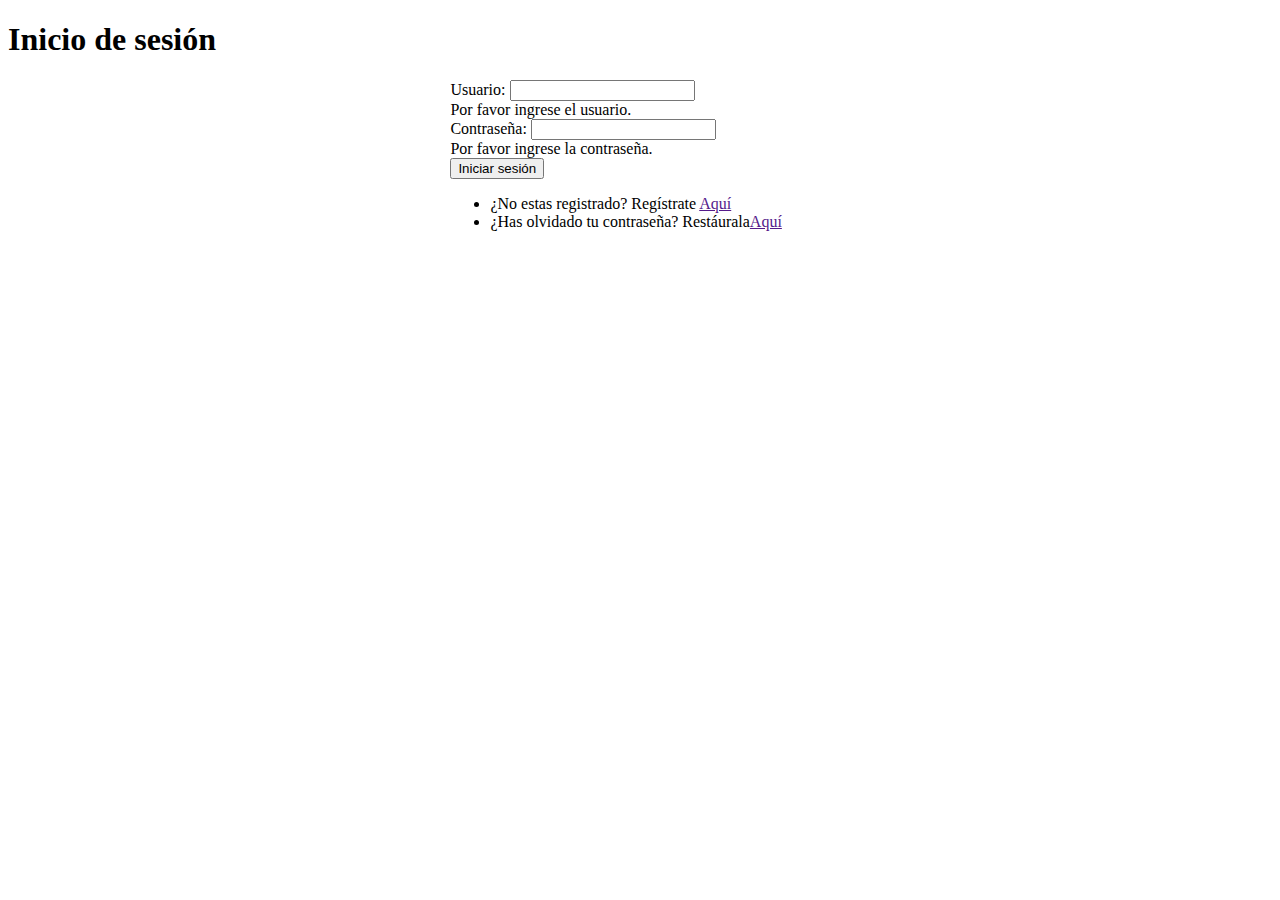
==== inicio_de_sesion.html @ 16bed7e2 "Inicio de sesion hecho y validado, falta validacion registro" ====
<!DOCTYPE html>
<html lang="en">
<head>
    <meta charset="UTF-8">
    <meta name="viewport" content="width=device-width, initial-scale=1.0">
    <link href="https://cdn.jsdelivr.net/npm/bootstrap@5.3.2/dist/css/bootstrap.min.css" rel="stylesheet" integrity="sha384-T3c6CoIi6uLrA9TneNEoa7RxnatzjcDSCmG1MXxSR1GAsXEV/Dwwykc2MPK8M2HN" crossorigin="anonymous">
    <script src="https://cdn.jsdelivr.net/npm/bootstrap@5.3.2/dist/js/bootstrap.bundle.min.js" integrity="sha384-C6RzsynM9kWDrMNeT87bh95OGNyZPhcTNXj1NW7RuBCsyN/o0jlpcV8Qyq46cDfL" crossorigin="anonymous"></script>
    <link href="css/styles.css" rel="stylesheet">
    <title>Inicio de sesion Profesores</title>
</head>
<body>
    <!--Barra de navegacion-->
    <nav>

    </nav>
    <!--Header-->
    <header>

    </header>
    <!--Formulario de inicio de sesion-->
    <section>
        <div>
            <h1 class="text-center">Inicio de sesión</h1>
            <form action="" method="get" class="contenedor_formulario_2 row g-3 needs-validation" novalidate>
                <div>
                    <label for="I_inicio_usuario">Usuario:</label>
                    <input type="text" class="form-control" name="Sesion_usuario" id="I_inicio_usuario" required>
                    <div class="invalid-feedback">
                        Por favor ingrese el usuario.
                    </div>
                </div>
                <div>
                    <label for="I_inicio_contrasena">Contraseña:</label>
                    <input type="password" class="form-control" name="Sesion_contrasena" id="I_inicio_contrasena" required>
                    <div class="invalid-feedback">
                        Por favor ingrese la contraseña.
                    </div>
                </div>
                <button type="submit" class="btn btn-primary" name="btnIngresar_sesion">Iniciar sesión</button>
                <ul class="navbar-nav me-auto mb-2 mb-lg-0">
                    <li class="text-center">¿No estas registrado? Regístrate <a href="">Aquí</a></li>
                    <li class="text-center">¿Has olvidado tu contraseña? Restáurala<a href="">Aquí</a></li>
                </ul>
            </form>
        </div>
    </section>
    <!--Footer-->
    <footer>

    </footer>
    <script src="js/validacion_boostrap.js"></script>
</body>
</html>
---- css/styles.css ----
.contenedor_formulario{
    width: 40%;
    margin: auto;
}
.contenedor_formulario_2{
    width: 30%;
    margin: auto;
}
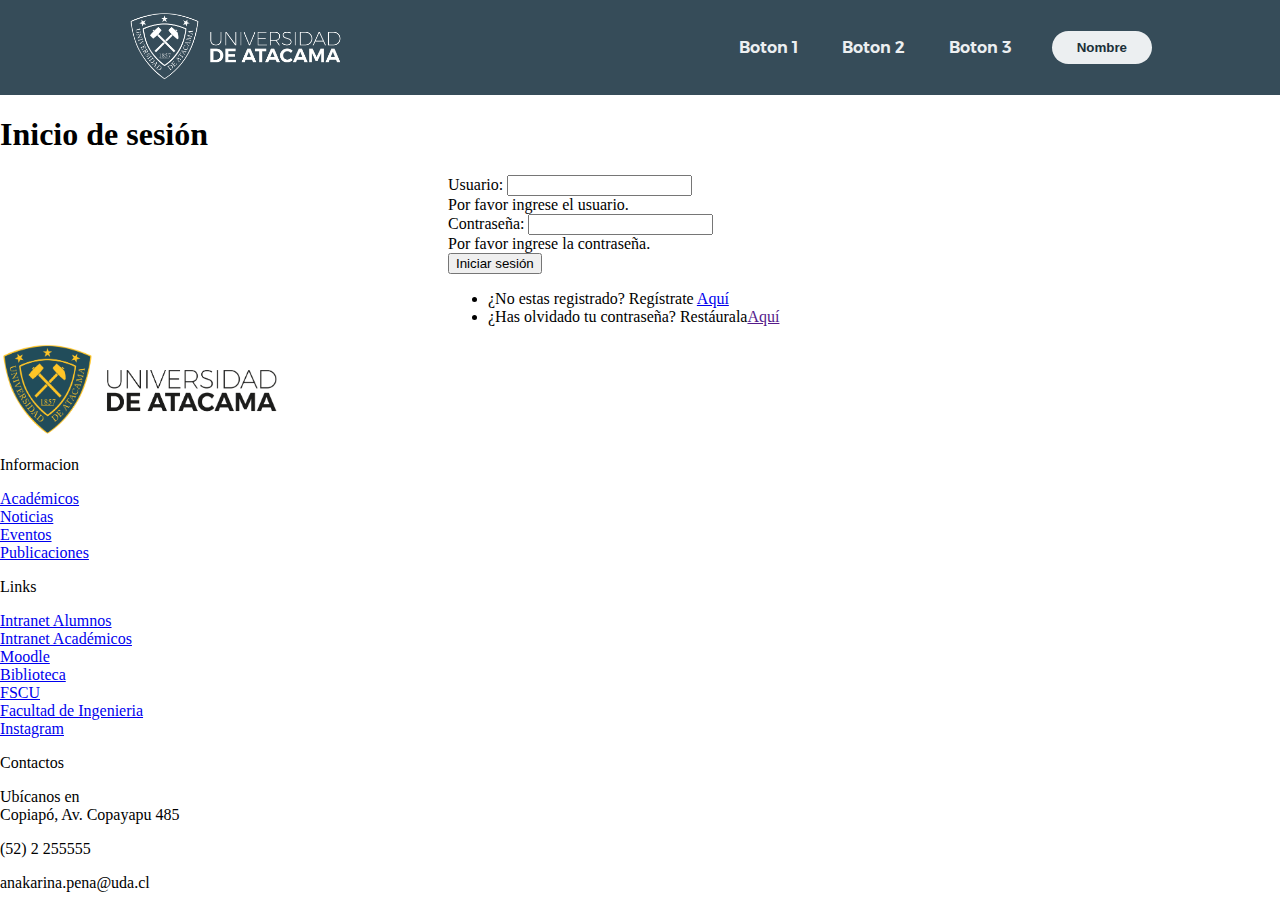
==== commit 5ab4977c: "Termino de Sesion y Registro" ====
--- a/inicio_de_sesion.html
+++ b/inicio_de_sesion.html
@@ -3,20 +3,26 @@
 <head>
     <meta charset="UTF-8">
     <meta name="viewport" content="width=device-width, initial-scale=1.0">
-    <link href="https://cdn.jsdelivr.net/npm/bootstrap@5.3.2/dist/css/bootstrap.min.css" rel="stylesheet" integrity="sha384-T3c6CoIi6uLrA9TneNEoa7RxnatzjcDSCmG1MXxSR1GAsXEV/Dwwykc2MPK8M2HN" crossorigin="anonymous">
     <script src="https://cdn.jsdelivr.net/npm/bootstrap@5.3.2/dist/js/bootstrap.bundle.min.js" integrity="sha384-C6RzsynM9kWDrMNeT87bh95OGNyZPhcTNXj1NW7RuBCsyN/o0jlpcV8Qyq46cDfL" crossorigin="anonymous"></script>
-    <link href="css/styles.css" rel="stylesheet">
+    <link href="https://cdn.jsdelivr.net/npm/bootstrap@5.0.2/dist/css/bootstrap.min.css" rel="stylesheet" integrity="sha384-EVSTQN3/azprG1Anm3QDgpJLIm9Nao0Yz1ztcQTwFspd3yD65VohhpuuCOmLASjC" crossorigin="anonymous">
+    <link href="estilos.css" rel="stylesheet">
     <title>Inicio de sesion Profesores</title>
 </head>
 <body>
     <!--Barra de navegacion-->
-    <nav>
-
+    <nav class="header">
+        <div class="logo">
+            <img src="img/logo-udacorp-lineablanca.png" alt="Logo de la marca">
+        </div>
+        <nav>
+           <ul class="nav-links">
+                <li><a href="#">Boton 1</a></li>
+                <li><a href="#">Boton 2</a></li>
+                <li><a href="#">Boton 3</a></li>
+           </ul>            
+        </nav>
+        <a class="btn" href="#"><button>Nombre</button></a>
     </nav>
-    <!--Header-->
-    <header>
-
-    </header>
     <!--Formulario de inicio de sesion-->
     <section>
         <div>
@@ -38,7 +44,7 @@
                 </div>
                 <button type="submit" class="btn btn-primary" name="btnIngresar_sesion">Iniciar sesión</button>
                 <ul class="navbar-nav me-auto mb-2 mb-lg-0">
-                    <li class="text-center">¿No estas registrado? Regístrate <a href="">Aquí</a></li>
+                    <li class="text-center">¿No estas registrado? Regístrate <a href="registro.html">Aquí</a></li>
                     <li class="text-center">¿Has olvidado tu contraseña? Restáurala<a href="">Aquí</a></li>
                 </ul>
             </form>
@@ -46,8 +52,71 @@
     </section>
     <!--Footer-->
     <footer>
-
+        <div class= "container-fluid ml-5 ms-5">
+            <div class="row p-5 bg-white text-secondary">
+                <!--Columna1-->
+                <div class="col-xs-12 col-md-6 col-lg-3">
+                    <img src="img/logo-udacorporativo.png" width="300" height="94">
+                </div>
+                <!--Columna 2-->
+                <div class="col-xs-12 col-md-6 col-lg-3">
+                    <p class="h3">Informacion</p>
+                    <div class="mb-2 enlacesfooter">
+                        <a class="text-secondary text-decoration-none" href="#">Académicos</a>
+                    </div>
+                    <div class="mb-2 enlacesfooter">
+                        <a class="text-secondary text-decoration-none" href="#">Noticias</a>
+                    </div>
+                    <div class="mb-2 enlacesfooter">
+                        <a class="text-secondary text-decoration-none" href="#">Eventos</a>
+                    </div>
+                    <div class="mb-2 enlacesfooter">
+                        <a class="text-secondary text-decoration-none" href="#">Publicaciones</a>
+                    </div>
+                </div>
+                <!--Columna 3-->
+                <div class="col-xs-12 col-md-6 col-lg-3">
+                    <p class="h3">Links</p>
+                    <div class="mb-2 enlacesfooter">
+                        <a class="text-secondary text-decoration-none" href="#">Intranet Alumnos</a>
+                    </div>
+                    <div class="mb-2 enlacesfooter">
+                        <a class="text-secondary text-decoration-none" href="#">Intranet Académicos</a>
+                    </div>
+                    <div class="mb-2 enlacesfooter">
+                        <a class="text-secondary text-decoration-none" href="#">Moodle</a>
+                    </div>
+                    <div class="mb-2 enlacesfooter">
+                        <a class="text-secondary text-decoration-none" href="#">Biblioteca</a>
+                    </div>
+                    <div class="mb-2 enlacesfooter">
+                        <a class="text-secondary text-decoration-none" href="#">FSCU</a>
+                    </div>
+                    <div class="mb-2 enlacesfooter">
+                        <a class="text-secondary text-decoration-none" href="#">Facultad de Ingenieria</a>
+                    </div>
+                    <div class="mb-2 enlacesfooter">
+                        <a class="text-secondary text-decoration-none" href="#">Instagram</a>
+                    </div>
+                </div>
+                <!--Columna 4-->
+                <div class="col-xs-12 col-md-6 col-lg-3">
+                    <p class="h3">Contactos</p>
+                    <div class="mb-2">
+                        <p>Ubícanos en<br>Copiapó, Av. Copayapu 485</p>
+                    </div>
+                    <div class="mb-2">
+                        <p>(52) 2 255555</p>
+                    </div>
+                    <div class="mb-2">
+                        <p>anakarina.pena@uda.cl</p>
+                    </div>
+                </div>
+            </div>
+        </div>
     </footer>
+    <script src="https://cdn.jsdelivr.net/npm/@popperjs/core@2.9.2/dist/umd/popper.min.js" integrity="sha384-IQsoLXl5PILFhosVNubq5LC7Qb9DXgDA9i+tQ8Zj3iwWAwPtgFTxbJ8NT4GN1R8p" crossorigin="anonymous"></script>
+    <script src="https://cdn.jsdelivr.net/npm/bootstrap@5.0.2/dist/js/bootstrap.min.js" integrity="sha384-cVKIPhGWiC2Al4u+LWgxfKTRIcfu0JTxR+EQDz/bgldoEyl4H0zUF0QKbrJ0EcQF" crossorigin="anonymous"></script>
     <script src="js/validacion_boostrap.js"></script>
 </body>
 </html>--- a/estilos.css
+++ b/estilos.css
@@ -0,0 +1,98 @@
+.contenedor_formulario{
+    width: 40%;
+    margin: auto;
+}
+.contenedor_formulario_2{
+    width: 30%;
+    margin: auto;
+}
+.bg_footer{
+    background-color: #364c59;
+}
+
+@font-face {
+    font-family: MontserratSemibold;
+    src: url(fonts/Montserrat\ Semibold.ttf);
+}
+@font-face {
+    font-family: MontserratRegular;
+    src: url(fonts/Montserrat\ Regular.ttf);
+}
+@font-face {
+    font-family: TrebuchetMS;
+    src: url(fonts/TrebuchetMS.ttf);
+}
+
+body{
+    padding: 0;
+    margin: 0;
+}
+
+
+.header{
+    background-color: #364c59;
+    display: flex;
+    justify-content: flex-end;
+    align-items: center;
+    height: 85px;
+    padding: 5px 10%;
+    font-family: MontserratSemibold;
+}
+
+.header .logo{
+    cursor: pointer;
+    margin-right: auto;
+}
+
+.header .logo img{
+    height: 70px;
+    width: auto;
+    transition: all 0.3s;
+}
+
+.header .logo img:hover{
+    transform: scale(1.1);
+}
+
+.header .nav-links{
+    list-style: none;
+}
+
+.header .nav-links li{
+    display: inline-block;
+    padding: 0 20px;    
+    transition: all 0.3s ease 0s;
+}
+
+.header .nav-links li:hover{
+    transform: scale(1.1);
+}
+
+.header .nav-links a{
+    color: #eceff1;
+    text-decoration: none;    
+}
+
+.header .btn button{
+    margin-left: 20px;
+    font-weight: 700;
+    color: #1b3039;
+    padding: 9px 25px;
+    background: #eceff1;
+    border: none;
+    border-radius: 50px;
+    cursor: pointer;
+    transition: all 0.3s ease 0s;
+}
+
+.header .btn button:hover{
+    background-color: #e2f1f8;
+    color: #dbca11;
+    transform: scale(1.1);
+}
+.enlacesfooter{
+    transition: all 0.5s ease 0s;
+}
+.enlacesfooter:hover{
+    padding-left: 6px;
+}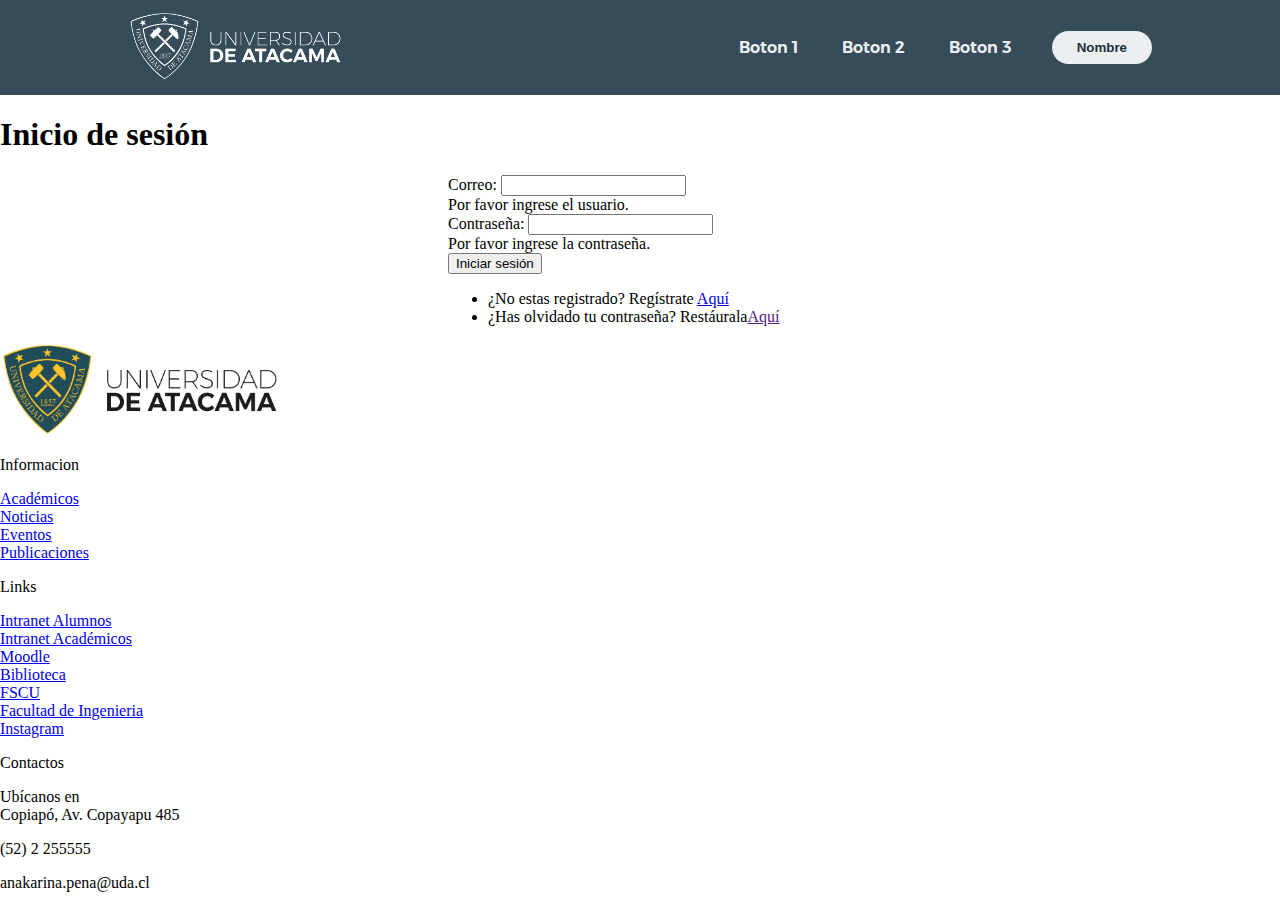
==== commit f4ad8ac2: "Merge branch '01envy:main' into main" ====
--- a/inicio_de_sesion.html
+++ b/inicio_de_sesion.html
@@ -5,7 +5,7 @@
     <meta name="viewport" content="width=device-width, initial-scale=1.0">
     <script src="https://cdn.jsdelivr.net/npm/bootstrap@5.3.2/dist/js/bootstrap.bundle.min.js" integrity="sha384-C6RzsynM9kWDrMNeT87bh95OGNyZPhcTNXj1NW7RuBCsyN/o0jlpcV8Qyq46cDfL" crossorigin="anonymous"></script>
     <link href="https://cdn.jsdelivr.net/npm/bootstrap@5.0.2/dist/css/bootstrap.min.css" rel="stylesheet" integrity="sha384-EVSTQN3/azprG1Anm3QDgpJLIm9Nao0Yz1ztcQTwFspd3yD65VohhpuuCOmLASjC" crossorigin="anonymous">
-    <link href="estilos.css" rel="stylesheet">
+    <link href="stylesFA.css" rel="stylesheet">
     <title>Inicio de sesion Profesores</title>
 </head>
 <body>
@@ -14,13 +14,13 @@
         <div class="logo">
             <img src="img/logo-udacorp-lineablanca.png" alt="Logo de la marca">
         </div>
-        <nav>
+        <div>
            <ul class="nav-links">
                 <li><a href="#">Boton 1</a></li>
                 <li><a href="#">Boton 2</a></li>
                 <li><a href="#">Boton 3</a></li>
            </ul>            
-        </nav>
+        </div>
         <a class="btn" href="#"><button>Nombre</button></a>
     </nav>
     <!--Formulario de inicio de sesion-->
@@ -29,7 +29,7 @@
             <h1 class="text-center">Inicio de sesión</h1>
             <form action="" method="get" class="contenedor_formulario_2 row g-3 needs-validation" novalidate>
                 <div>
-                    <label for="I_inicio_usuario">Usuario:</label>
+                    <label for="I_inicio_usuario">Correo:</label>
                     <input type="text" class="form-control" name="Sesion_usuario" id="I_inicio_usuario" required>
                     <div class="invalid-feedback">
                         Por favor ingrese el usuario.
--- a/stylesFA.css
+++ b/stylesFA.css
@@ -0,0 +1,98 @@
+.contenedor_formulario{
+    width: 40%;
+    margin: auto;
+}
+.contenedor_formulario_2{
+    width: 30%;
+    margin: auto;
+}
+.bg_footer{
+    background-color: #364c59;
+}
+
+@font-face {
+    font-family: MontserratSemibold;
+    src: url(fonts/Montserrat\ Semibold.ttf);
+}
+@font-face {
+    font-family: MontserratRegular;
+    src: url(fonts/Montserrat\ Regular.ttf);
+}
+@font-face {
+    font-family: TrebuchetMS;
+    src: url(fonts/TrebuchetMS.ttf);
+}
+
+body{
+    padding: 0;
+    margin: 0;
+}
+
+
+.header{
+    background-color: #364c59;
+    display: flex;
+    justify-content: flex-end;
+    align-items: center;
+    height: 85px;
+    padding: 5px 10%;
+    font-family: MontserratSemibold;
+}
+
+.header .logo{
+    cursor: pointer;
+    margin-right: auto;
+}
+
+.header .logo img{
+    height: 70px;
+    width: auto;
+    transition: all 0.3s;
+}
+
+.header .logo img:hover{
+    transform: scale(1.1);
+}
+
+.header .nav-links{
+    list-style: none;
+}
+
+.header .nav-links li{
+    display: inline-block;
+    padding: 0 20px;    
+    transition: all 0.3s ease 0s;
+}
+
+.header .nav-links li:hover{
+    transform: scale(1.1);
+}
+
+.header .nav-links a{
+    color: #eceff1;
+    text-decoration: none;    
+}
+
+.header .btn button{
+    margin-left: 20px;
+    font-weight: 700;
+    color: #1b3039;
+    padding: 9px 25px;
+    background: #eceff1;
+    border: none;
+    border-radius: 50px;
+    cursor: pointer;
+    transition: all 0.3s ease 0s;
+}
+
+.header .btn button:hover{
+    background-color: #e2f1f8;
+    color: #dbca11;
+    transform: scale(1.1);
+}
+.enlacesfooter{
+    transition: all 0.5s ease 0s;
+}
+.enlacesfooter:hover{
+    padding-left: 6px;
+}